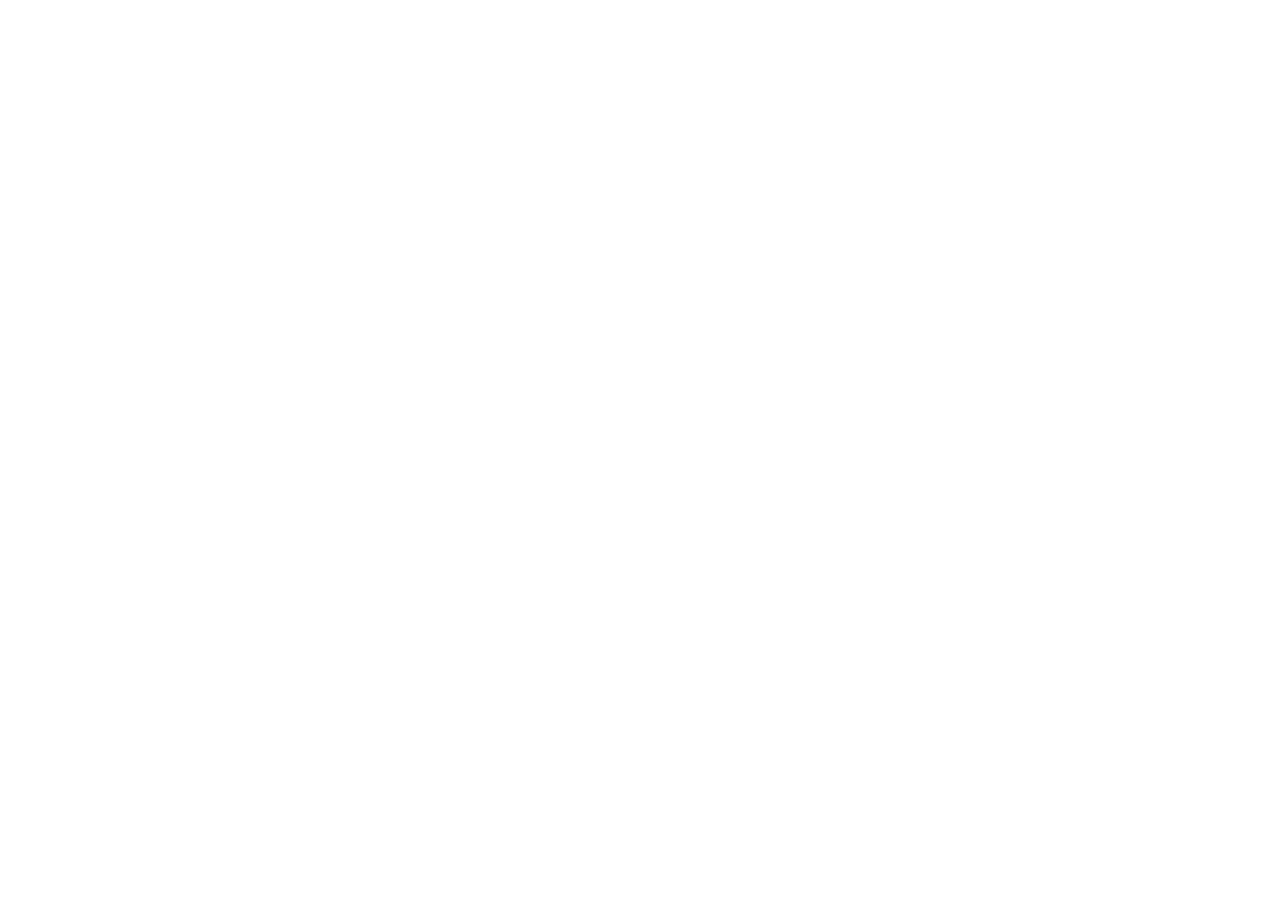
==== HTML/index.html @ 8c91cf05 "new file added" ====
<!DOCTYPE html>
<html lang="en">
<head>
    <meta charset="UTF-8">
    <meta name="viewport" content="width=device-width, initial-scale=1.0">
    <title>Learning html</title>
</head>
<body>
    
</body>
</html>
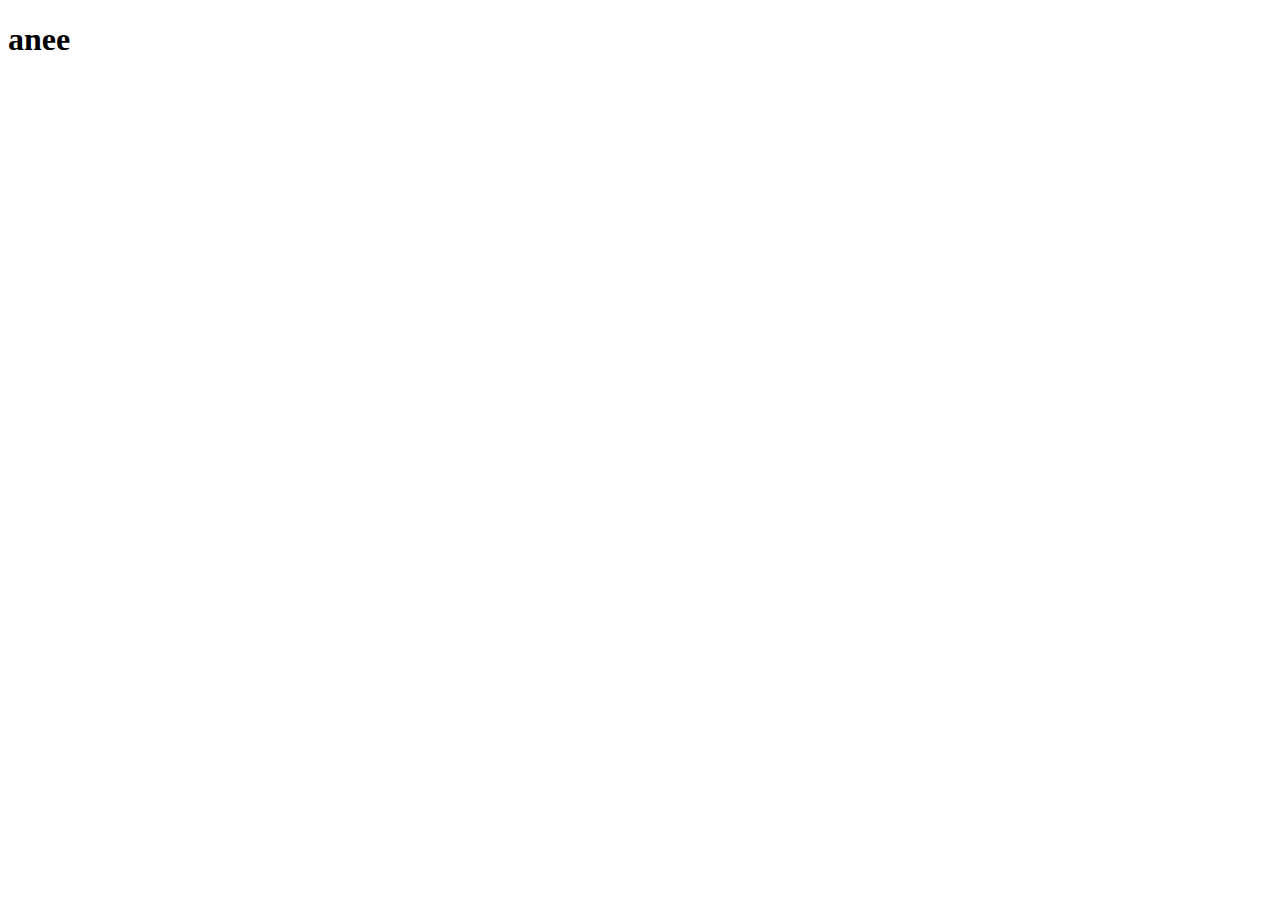
==== commit af52fbed: "updated" ====
--- a/HTML/index.html
+++ b/HTML/index.html
@@ -4,8 +4,9 @@
     <meta charset="UTF-8">
     <meta name="viewport" content="width=device-width, initial-scale=1.0">
     <title>Learning html</title>
+    <link rel="stylesheet" href="style1.css">
 </head>
 <body>
-    
+    <h1>anee</h1> <!-- Heading tag -->
 </body>
 </html>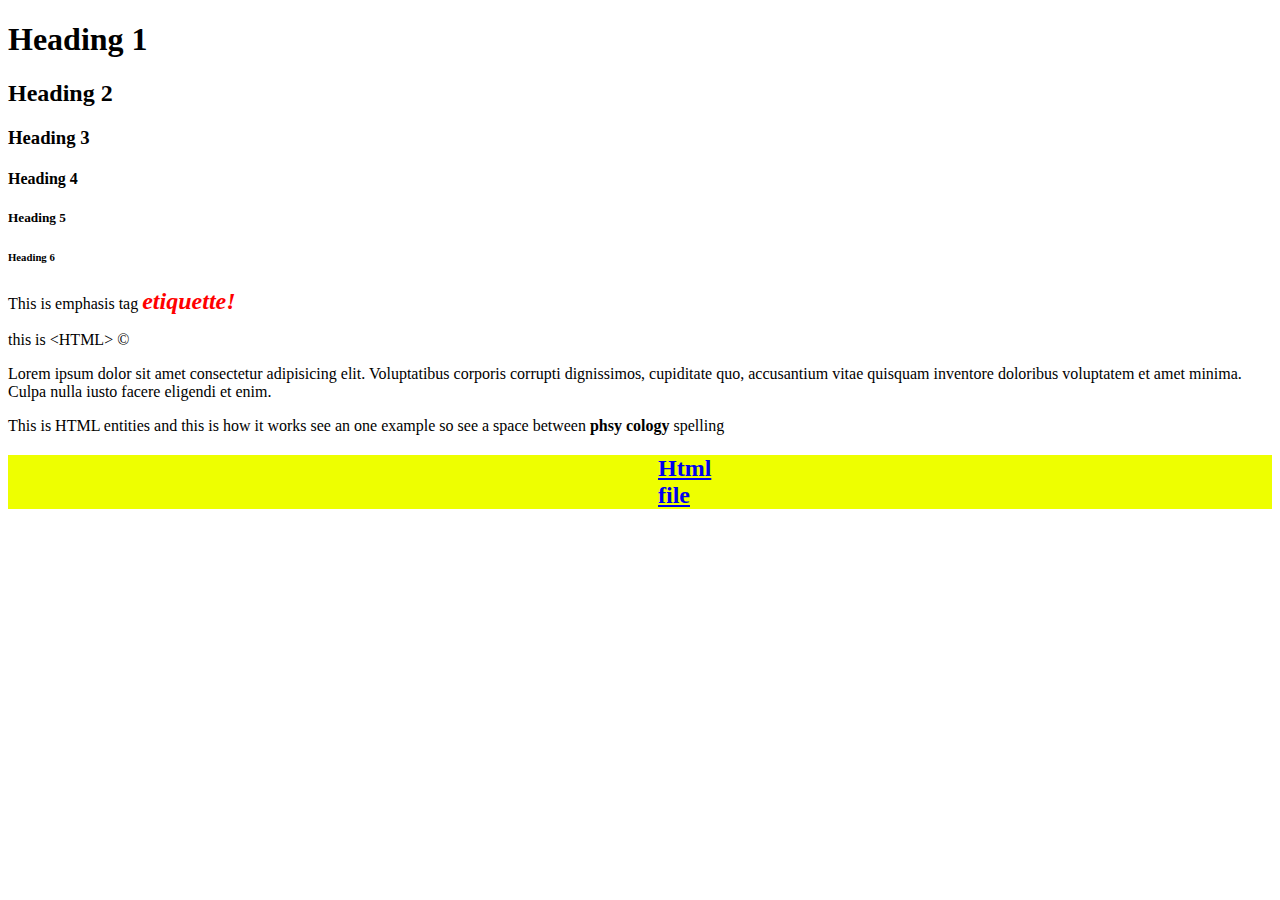
==== commit 7d395a7d: "updated" ====
--- a/HTML/index.html
+++ b/HTML/index.html
@@ -7,6 +7,24 @@
     <link rel="stylesheet" href="style1.css">
 </head>
 <body>
-    <h1>anee</h1> <!-- Heading tag -->
+    <h1>Heading 1</h1> <!-- Heading tag h1-->
+    <h2>Heading 2</h2> <!-- Heading tag h2-->
+    <h3>Heading 3</h3> <!-- Heading tag h3-->
+    <h4>Heading 4</h4> <!-- Heading tag h4-->
+    <h5>Heading 5</h5> <!-- Heading tag h5-->
+    <h6>Heading 6</h6> <!-- Heading tag h6-->
+    <p>This is emphasis tag <i>etiquette!</i></p>
+    <!-- Learning HTML entities-->
+    <p>this is &lt;HTML&gt; &copy;</p> <!-- it will print <HTML> and copy symbol -->
+    
+    <!-- Lorem ambriviation use-->
+    <p>Lorem ipsum dolor sit amet consectetur adipisicing elit. Voluptatibus corporis corrupti dignissimos, cupiditate quo, accusantium vitae quisquam inventore doloribus voluptatem et amet minima. Culpa nulla iusto facere eligendi et enim.</p>
+    
+    <p>This is HTML entities and this is how it works see an one example so see a space between <b>phsy&nbsp;cology</b> spelling <!-- &nbsp is used for creting a blank space between a word or the group of words-->
+    </p>
+
+    <div class="file">
+        <a href="sample.html">Html file</a>
+    </div>
 </body>
 </html>--- a/HTML/style1.css
+++ b/HTML/style1.css
@@ -0,0 +1,15 @@
+i{
+    color: red;
+    text-align: center;
+    font-weight: bold;
+    font-size: 24px;
+}
+
+.file{
+    background-color: rgb(238, 255, 0);
+    font-size: 24px;
+    font-weight: bold;
+    padding-left: 650px;
+    padding-right: 600px;
+    margin-top: 20px;
+}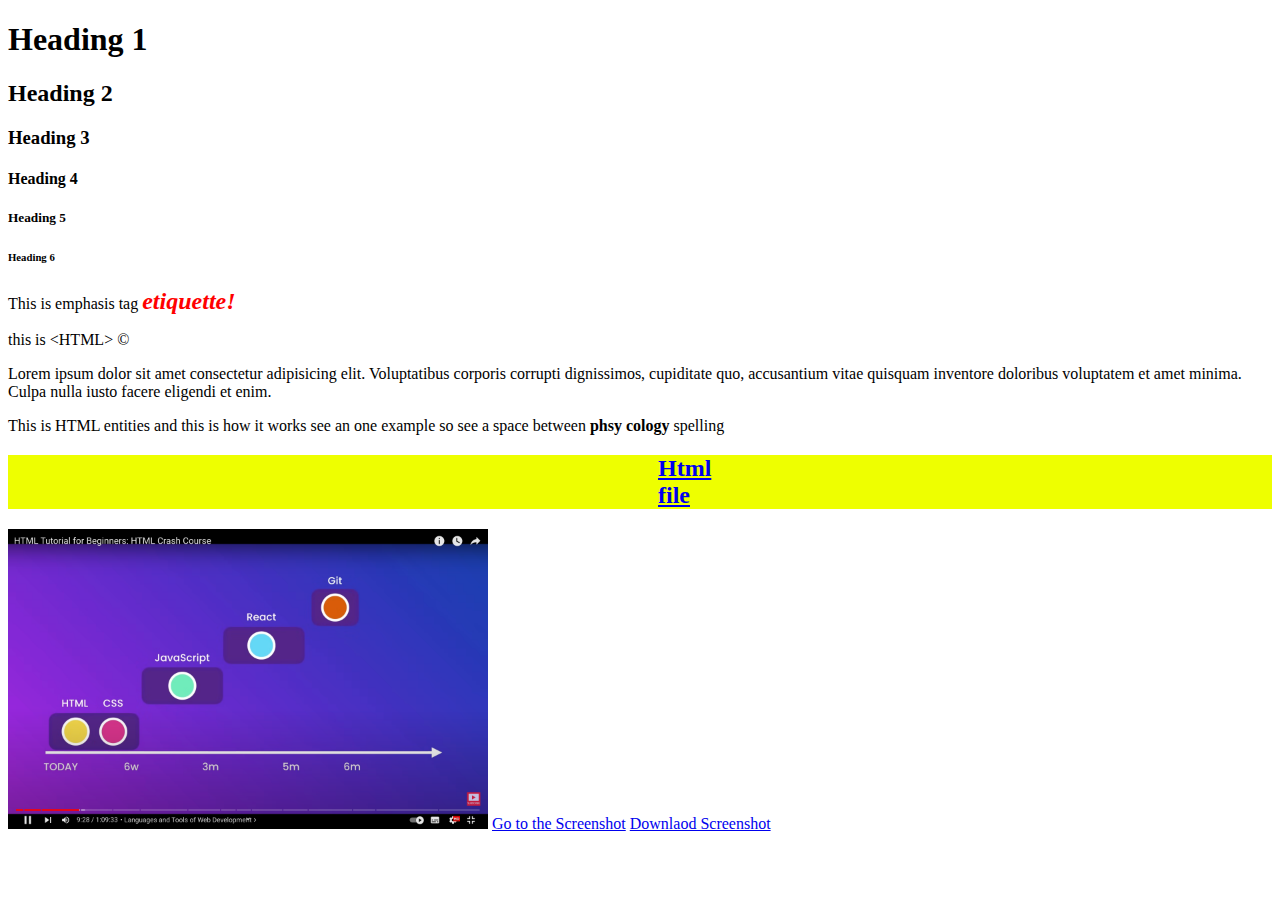
==== commit fe24e66e: "file updated" ====
--- a/HTML/index.html
+++ b/HTML/index.html
@@ -26,5 +26,9 @@
     <div class="file">
         <a href="sample.html">Html file</a>
     </div>
+
+    <img src="images/Screenshot.png" alt="Screenshot" height="300px">
+    <a href="images/Screenshot.png">Go to the Screenshot</a>
+    <a href="images/Screenshot.png" download>Downlaod Screenshot</a>
 </body>
 </html>--- a/HTML/style1.css
+++ b/HTML/style1.css
@@ -12,4 +12,8 @@
     padding-left: 650px;
     padding-right: 600px;
     margin-top: 20px;
+}
+
+img{
+    margin-top: 20px;
 }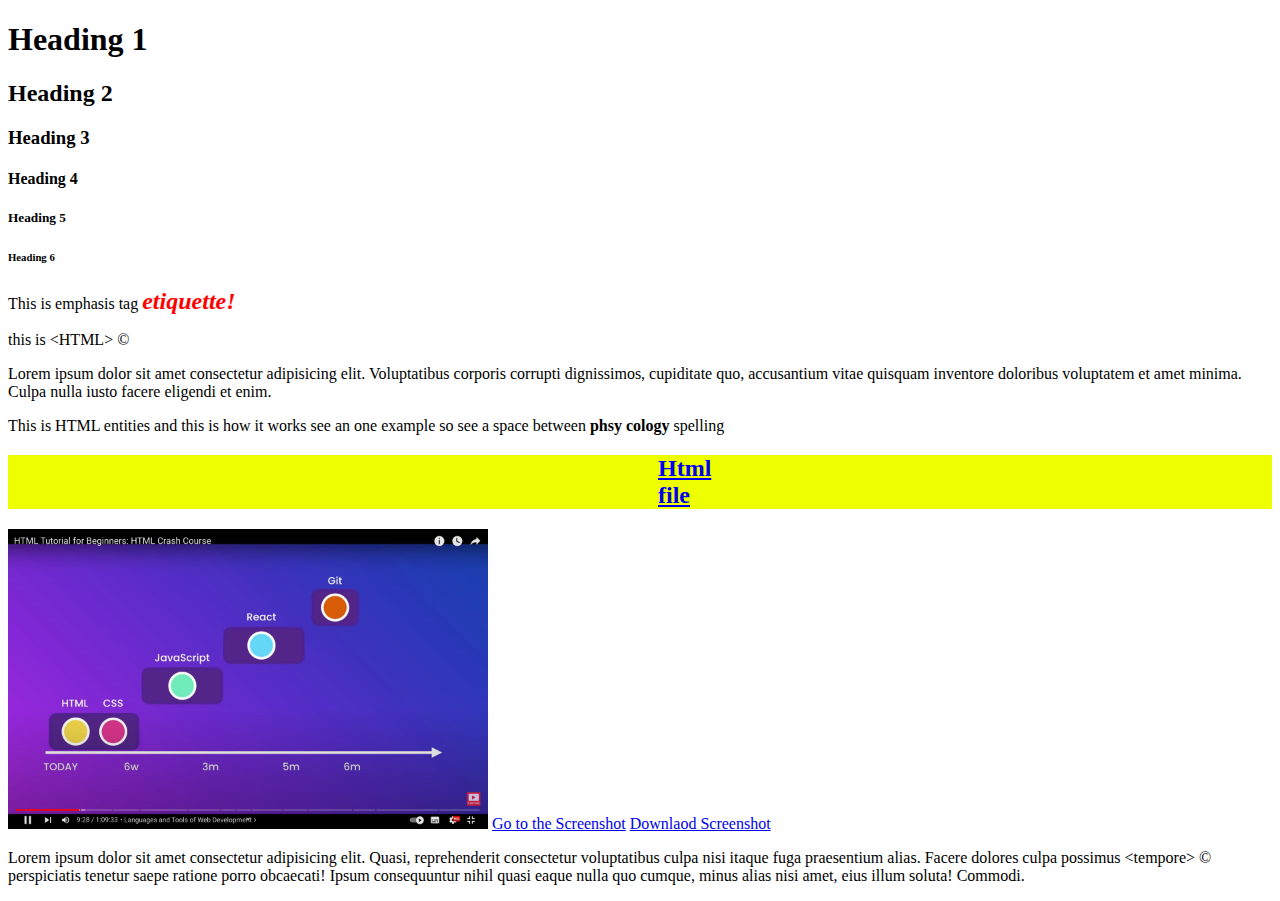
==== commit efb8d358: "file updated" ====
--- a/HTML/index.html
+++ b/HTML/index.html
@@ -30,5 +30,7 @@
     <img src="images/Screenshot.png" alt="Screenshot" height="300px">
     <a href="images/Screenshot.png">Go to the Screenshot</a>
     <a href="images/Screenshot.png" download>Downlaod Screenshot</a>
+
+    <p>Lorem ipsum dolor sit amet consectetur adipisicing elit. Quasi, reprehenderit consectetur voluptatibus culpa nisi itaque fuga praesentium alias. Facere dolores culpa possimus &lt;tempore&gt; &copy; perspiciatis tenetur saepe ratione porro obcaecati! Ipsum consequuntur nihil quasi eaque nulla quo cumque, minus alias nisi amet, eius illum soluta! Commodi.</p>
 </body>
 </html>